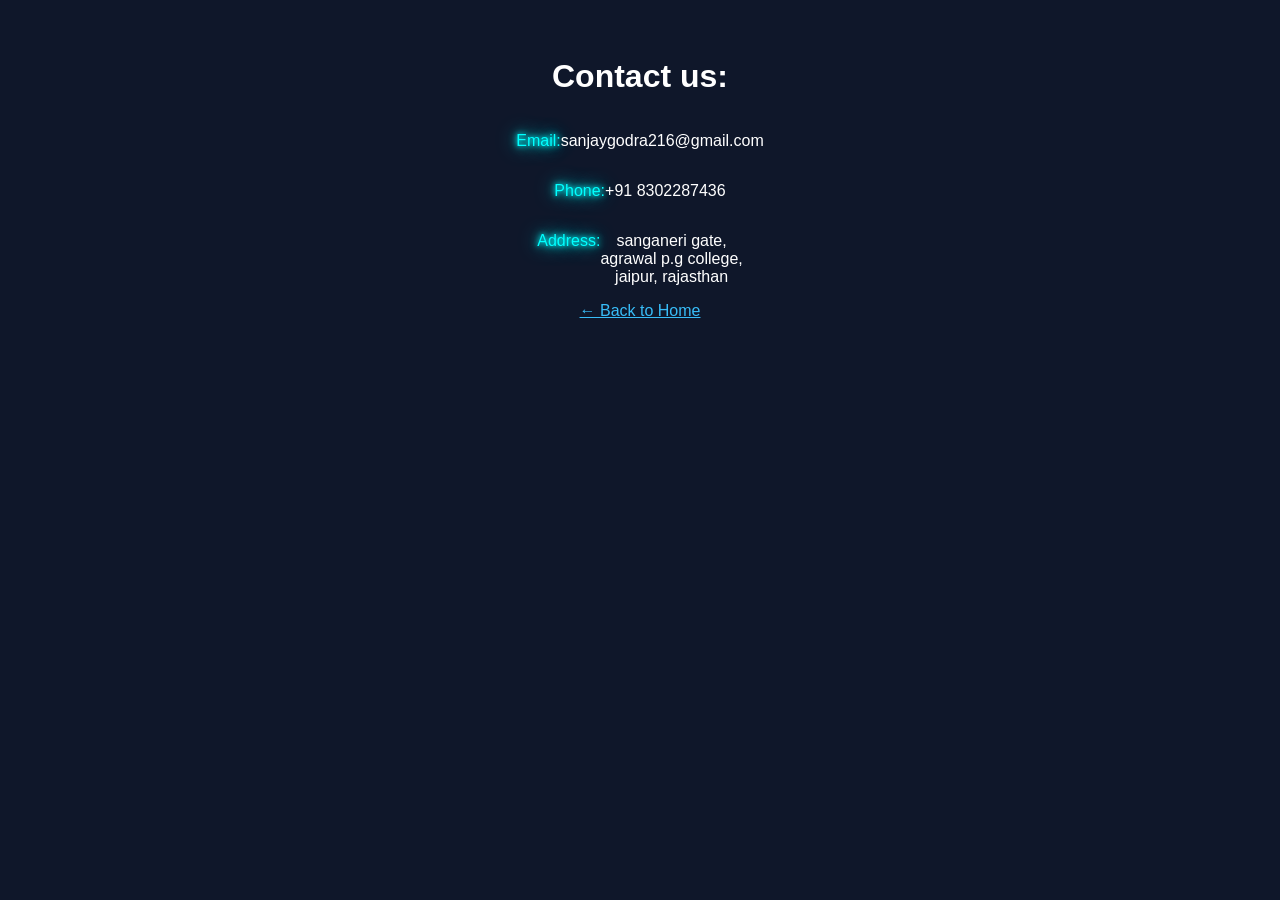
==== contact.html @ f5aa72e4 "Add files via upload" ====
<html lang="en">
<head>
<meta charset="UTF-8"><meta name="viewport" content="width=device-width, initial-scale=1.0">
<title>Contact - Pacex</title>
<link rel="stylesheet" href="contact.css">
</head>
<body>
<h1>Contact us:</h1>
<div class="first">
    <p class="glow">Email:</p>
<p> sanjaygodra216@gmail.com</p>
</div>
<div class="first">
    <p class="glow">Phone:</p>
<p> +91 8302287436</p>
</div>
<div class="first">
    <p class="glow">Address:</p>
<p> sanganeri gate,<br/> agrawal p.g college,<br/> jaipur, rajasthan</p>
</div>
<a href="index.html">← Back to Home</a>
</body>
</html>
---- contact.css ----
body{font-family:Arial;background:#0f172a;color:#fff;text-align:center;padding:50px;}a{color:#38bdf8;}
    .first{
        display: flex;

        justify-content: center;
    }
.glow {
  color: #0ff;
  text-shadow: 
    0 0 5px #0ff,
    0 0 10px #0ff,
    0 0 20px #0ff;
}
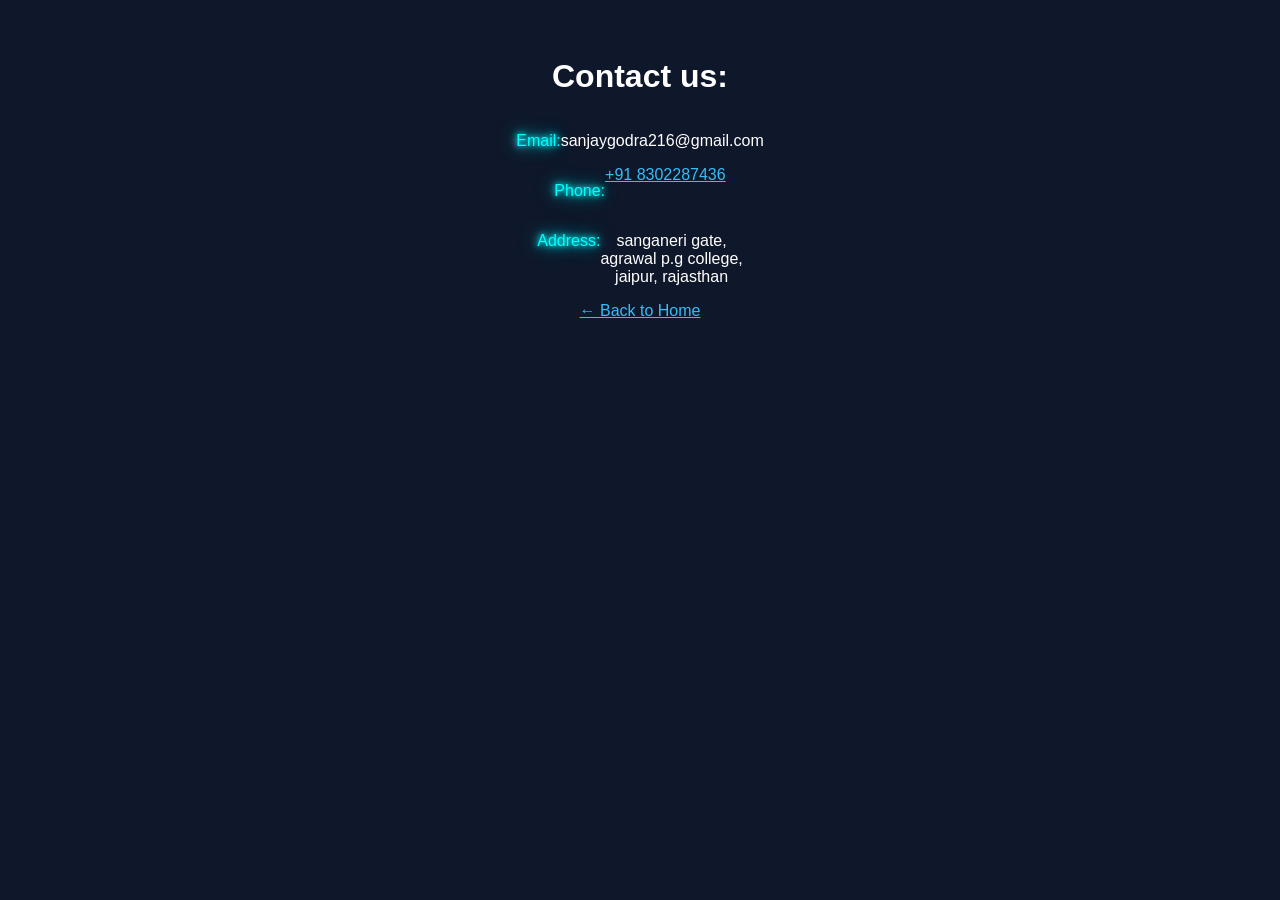
==== commit 72189e9f: "Update contact.html" ====
--- a/contact.html
+++ b/contact.html
@@ -12,7 +12,7 @@
 </div>
 <div class="first">
     <p class="glow">Phone:</p>
-<p> +91 8302287436</p>
+<a href="tel:+918302287436">+91 8302287436</a>
 </div>
 <div class="first">
     <p class="glow">Address:</p>
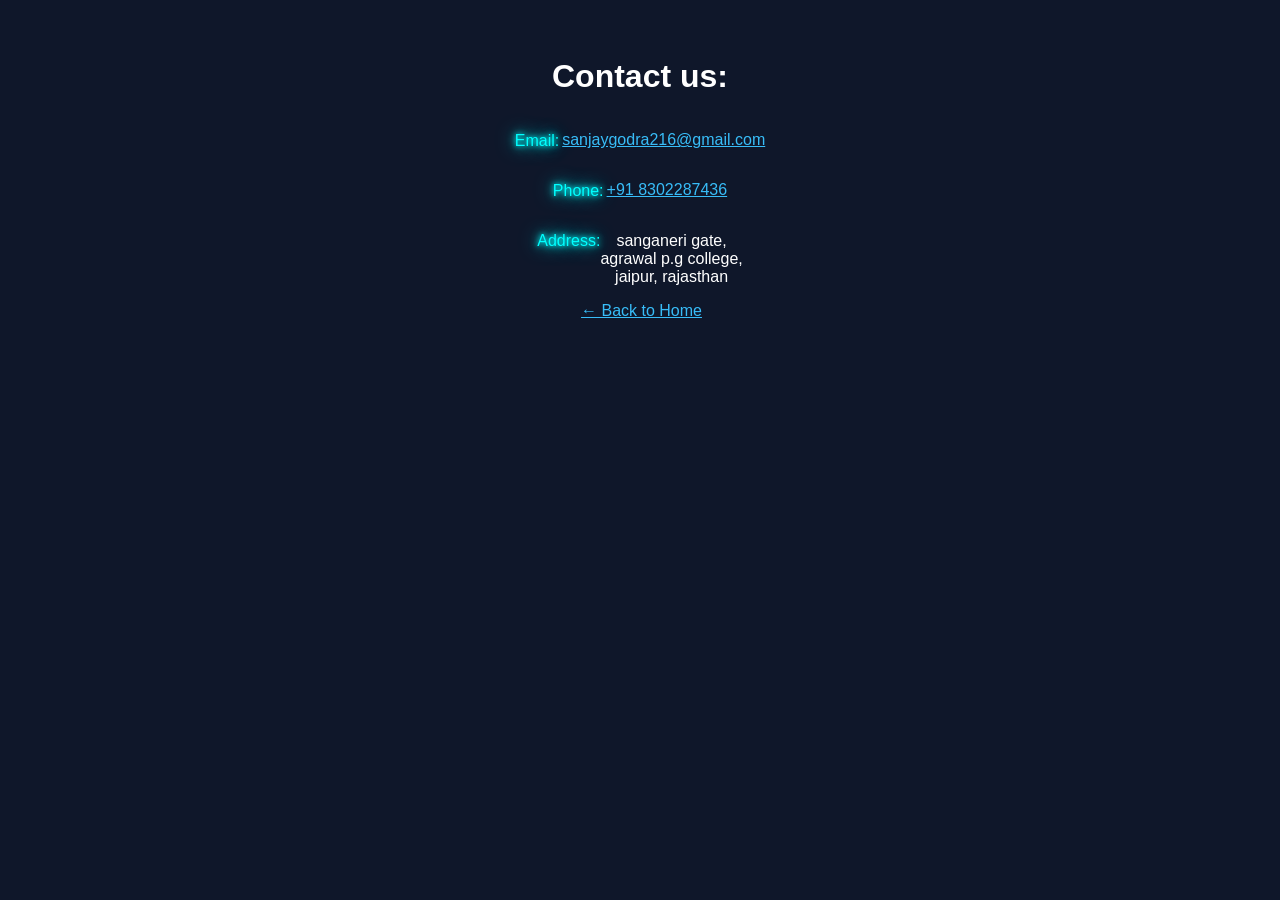
==== commit 3ac88641: "Update contact.html" ====
--- a/contact.html
+++ b/contact.html
@@ -8,7 +8,7 @@
 <h1>Contact us:</h1>
 <div class="first">
     <p class="glow">Email:</p>
-<p> sanjaygodra216@gmail.com</p>
+<a href="mailto:sanjaygodra216@gmail.com">sanjaygodra216@gmail.com</a>
 </div>
 <div class="first">
     <p class="glow">Phone:</p>
--- a/contact.css
+++ b/contact.css
@@ -10,4 +10,8 @@
     0 0 5px #0ff,
     0 0 10px #0ff,
     0 0 20px #0ff;
-}+}
+a{
+    margin-top: 15px;
+    margin-left: 3px;
+}
